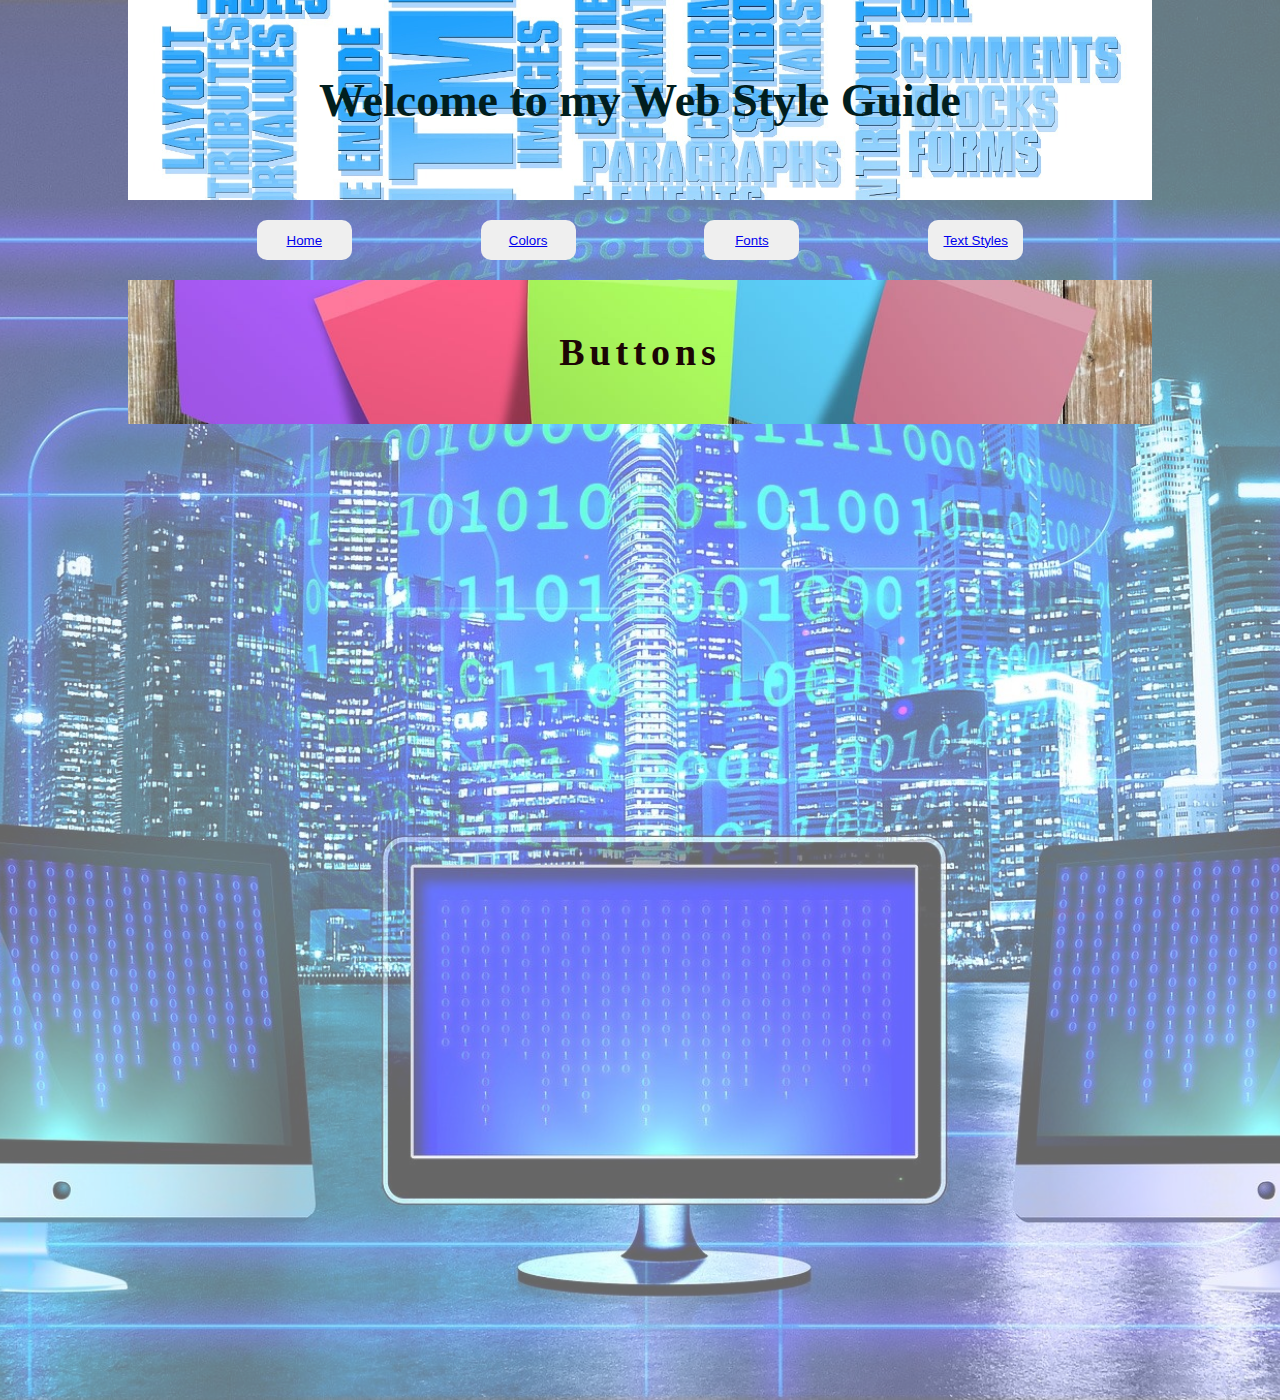
==== buttons.html @ 67ca17ab "add some new files, new images, modified index.html and style.css" ====
<!DOCTYPE html>
<html lang="en">

<head>
    <meta charset="UTF-8">
    <meta name="viewport" content="width=device-width, initial-scale=1.0">
    <title>Web Style Guide</title>
    <link rel="stylesheet" href="style.css">
</head>

<body>
    <div class="container">
        <div class="background-image"></div>
        <h1>Welcome to my Web Style Guide</h1>
        <nav>
            <button><a href="./index.html" target="_parent">Home</a></button>
            <button><a href="./colors.html" target="_parent">Colors</a></button>
            <button><a href="./fonts.html" target="_parent">Fonts</a></button>
            <button><a href="./text_styles.html" target="_parent">Text Styles</a></button>
        </nav>
        <div class="content">
            <section>
                <h3>Buttons</h3>
                <!--<table>
                    <thead>
                        <tr class="themename">
                            <th>IT Theme Color Set</th>
                        </tr>
                    </thead>
                    <tbody>
                        <tr>
                            <td style="background-color: #F2A0BE;">#F2A0BE</td>
                        </tr>
                        <tr>
                            <td style="background-color: #0476D9;">#0476D9</td>
                        </tr>
                        <tr>
                            <td style="background-color: #75A3BF;">#75A3BF</td>
                        </tr>
                        <tr>
                            <td style="background-color: #024059;">#024059</td>
                        </tr>
                        <tr>
                            <td style="background-color: #A6705D;">#A6705D</td>
                        </tr>
                    </tbody>
                    <thead>
                        <tr class="themename">
                            <th>Traveling</th>
                        </tr>
                    </thead>
                    <tbody>
                        <tr>
                            <td style="background-color: #223240">#223240</td>
                        </tr>
                        <tr>
                            <td style="background-color: #3B8C66">#3B8C66</td>
                        </tr>
                        <tr>
                            <td style="background-color: #347355">#347355</td>
                        </tr>
                        <tr>
                            <td style="background-color: #60BF81">#60BF81</td>
                        </tr>
                        <tr>
                            <td style="background-color: #93D94E">#93D94E</td>
                        </tr>
                    </tbody>
                    </thead>
                    <thead>
                        <tr class="themename">
                            <th>Spring</th>
                        </tr>
                    </thead>
                    <tbody>
                        <tr>
                            <td style="background-color: #529AD9">#529AD9</td>
                        </tr>
                        <tr>
                            <td style="background-color: #365912">#365912</td>
                        </tr>
                        <tr>
                            <td style="background-color: #85A60F">#85A60F</td>
                        </tr>
                        <tr>
                            <td style="background-color: #D9CC1E">#D9CC1E</td>
                        </tr>
                        <tr>
                            <td style="background-color: #8C5423">#8C5423</td>
                        </tr>
                    </tbody>
                    <thead>
                        <tr class="themename">
                            <th>Summer beach</th>
                        </tr>
                    </thead>
                    <tbody>
                        <tr>
                            <td style="background-color: #AED3F2;">#AED3F2</td>
                        </tr>
                        <tr>
                            <td style="background-color: #0477BF;">#0477BF</td>
                        </tr>
                        <tr>
                            <td style="background-color: #048ABF;">#048ABF</td>
                        </tr>
                        <tr>
                            <td style="background-color: #3C92A6;">#3C92A6</td>
                        </tr>
                        <tr>
                            <td style="background-color: #BFB19F;">#BFB19F</td>
                        </tr>
                    </tbody>
                </table>-->
            </section>
        </div>
    </div>
</body>

</html>
---- style.css ----
* {
  margin: 0;
  padding: 0;
}

.container {
  position: relative;
  width: 100%;
  height: 1400px;
}

.background-image {
  position: absolute;
  top: 0;
  left: 0;
  width: 100%;
  height: 100%;
  background-image: url(./img/web.jpg);
  background-size: cover;
  background-position: center;
  opacity: 0.6;
  z-index: -1;
}

h1 {
  display: flex;
  justify-content: center;
  align-items: center;
  font-size: 46px;
  margin: 0 10%;
  padding: 50px 0;
  background-image: url(./img/header2.jpg);
  background-position: center;
  background-size: cover;
  color: rgb(1, 30, 30);
  width: 80%;
  height: 100px;
}

nav {
  display: flex;
  justify-content: space-evenly;
  margin: 20px 10% 0;
}

button {
  width: 95px;
  height: 40px;
  border-style: none;
  border-radius: 10px;
}

/*styles for home page*/

.home {
  position: relative;
  background-image: url(./img/welcome1.jpg);
  background-size: cover;
  background-position: center;
  color: rgb(3, 25, 25);
  font-size: 30px;
  font-weight: bold;
  display: flex;
  flex-direction: column;
  justify-content: space-evenly;
  align-items: center;
  text-align: center;
  gap: 20px;
  letter-spacing: 3px;
  line-height: 80px;
  margin: 20px 10%;
  padding: 30px 10%;
  height: 350px;
}

/* styles for colors page*/

.content {
  position: relative;
  color: rgb(28, 5, 5);
  margin: 20px 10%;
  padding: 50px 0;
  width: 80%;
  display: flex;
  flex-direction: column;
  justify-content: center;
  align-items: center;
  font-weight: bold;
  letter-spacing: 5px;
  background-image: url(./img/header.jpg);
  background-size: cover;
  background-position: center;
}

table {
  padding: 30px 40px 10px;
  display: flex;
  flex-direction: column;
  gap: 30px;
}

h3 {
  font-size: 38px;
  text-align: center;

}

.themename {
  font-size: 28px;
  font-weight: bold;
  background-color: rgba(0, 208, 255, 0.598);
}

td {
  font-size: 24px;
  font-weight: bold;
  width: 200px;
  height: 100px;
  text-align: center;
}

tbody {
  display: flex;
  flex-direction: row;
  gap: 60px;
}

/* styles for fonts page*/

.fonts {
  color: rgb(5, 40, 48);
  margin: 30px 10%;
  padding: 40px 0;
  width: 80%;
  font-weight: bold;
  letter-spacing: 5px;
  background-color: rgba(0, 255, 255, 0.767);
  background-size: cover;
  background-position: center;
}

.fontsname {
  margin-top: 25px;
  padding: 20px 10%;
  font-size: 28px;
  font-weight: bold;
  background-color: rgba(36, 132, 153, 0.414);
}

.fonts-list {
  margin-top: 40px;
  display: flex;
  flex-direction: column;
  align-items: center;
  gap: 40px;
  font-size: 28px;
}

/*font-family: Lato*/

.lato-regular {
  font-family: "Lato", sans-serif;
  font-weight: 400;
  font-style: normal;
}

.lato-regular-italic {
  font-family: "Lato", sans-serif;
  font-weight: 400;
  font-style: italic;
}

.lato-black-italic {
  font-family: "Lato", sans-serif;
  font-weight: 900;
  font-style: italic;
}

/*font-family: Baskervville SC */

.baskervville-sc-regular {
  font-family: "Baskervville SC", serif;
  font-weight: 400;
  font-style: normal;
}

/*font-family: Comic Neue*/

.comic-neue-regular {
  font-family: "Comic Neue", cursive;
  font-weight: 400;
  font-style: normal;
}

.comic-neue-bold {
  font-family: "Comic Neue", cursive;
  font-weight: 700;
  font-style: normal;
}

.comic-neue-regular-italic {
  font-family: "Comic Neue", cursive;
  font-weight: 400;
  font-style: italic;
}

/*font-family: Sankofa Display*/

.sankofa-display-regular {
  font-family: "Sankofa Display", sans-serif;
  font-weight: 400;
  font-style: normal;
}

/*styles for text styles page*/

.container-styles {
  position: relative;
  width: auto;
  height: 2250px;
}

.styles {
  background-color: rgba(21, 220, 255, 0.673);
  background-size: cover;
  background-position: center;
  color: rgb(3, 25, 25);
  font-size: 20px;
  font-weight: bold;
  letter-spacing: 3px;
  line-height: 60px;
  margin: 20px 10%;
  padding: 5px 10%;
  height: auto;
}

.heading-list {
  padding: 10px 0;
  display: flex;
  flex-direction: column;
  gap: 30px;
}

.p-all {
  border: none;
  height: max-content;
}

.p1 {
  font-size: 2em;
}

.p2 {
  font-size: 1.5em;
}

.p3 {
  font-size: 1.17em;
}

.p4 {
  font-size: 1em;
}

.p5 {
  font-size: .83em;
}

.p6 {
  font-size: .67em;
}

/*copy button*/

.copy {
  display: flex;
  float: right;
  align-self: last baseline;
  justify-content: center;
  align-items: center;
  border: none;
  cursor: pointer;
  background-color: darkcyan;
}

.copy:hover {
  background-color: cornflowerblue;
}

.copy:focus {
  background-color: aqua;
  font-size: 16px;
}

#copy-confirmation {
  color: green;
  text-align: right;
}
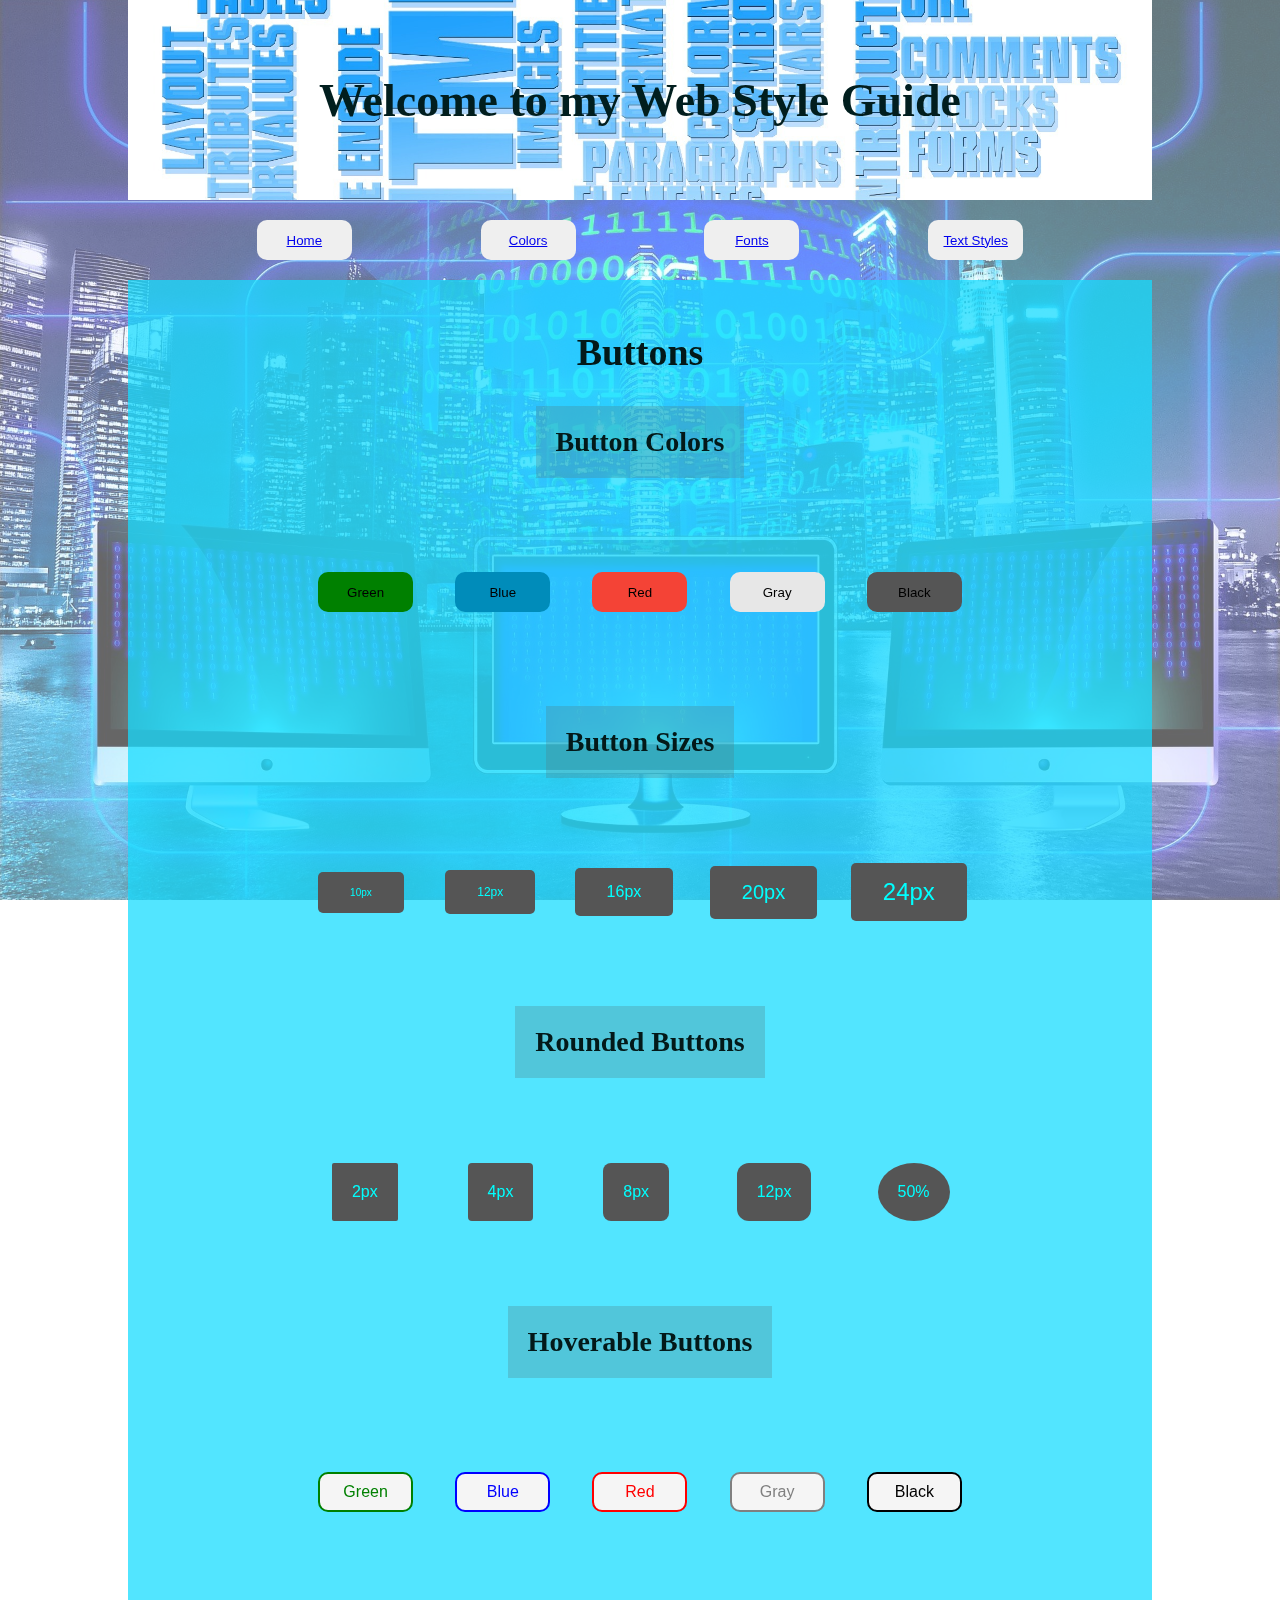
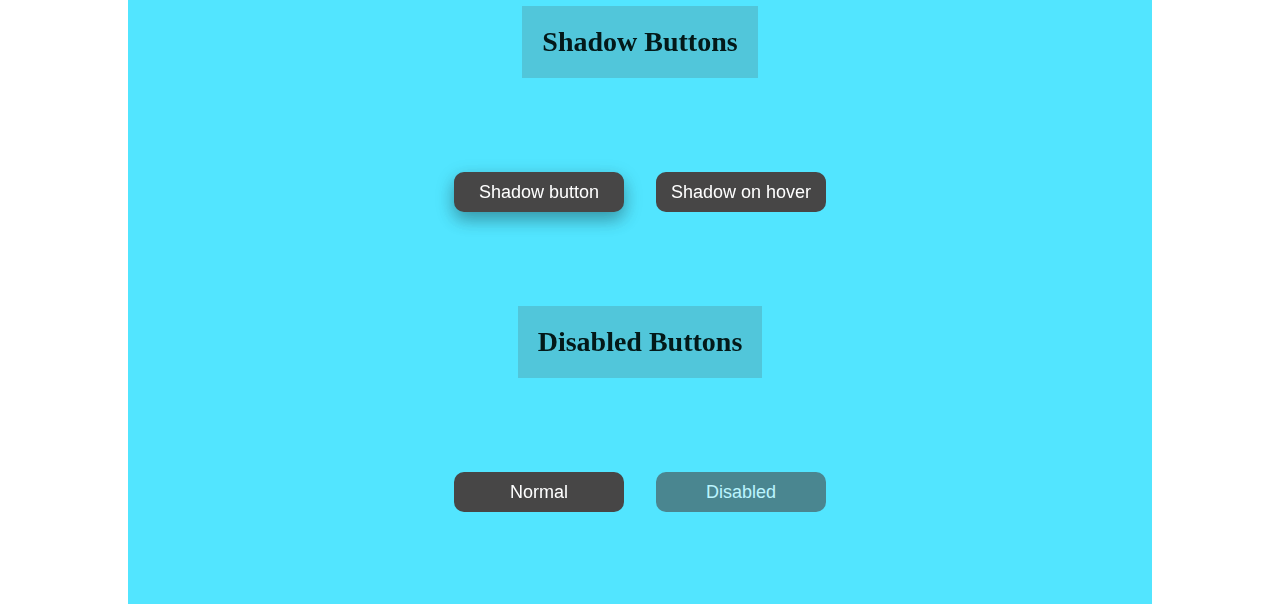
==== commit f38e1fae: "new modifications" ====
--- a/buttons.html
+++ b/buttons.html
@@ -13,107 +13,127 @@
         <div class="background-image"></div>
         <h1>Welcome to my Web Style Guide</h1>
         <nav>
-            <button><a href="./index.html" target="_parent">Home</a></button>
-            <button><a href="./colors.html" target="_parent">Colors</a></button>
-            <button><a href="./fonts.html" target="_parent">Fonts</a></button>
-            <button><a href="./text_styles.html" target="_parent">Text Styles</a></button>
+            <button class="button"><a href="./index.html" target="_parent">Home</a></button>
+            <button class="button"><a href="./colors.html" target="_parent">Colors</a></button>
+            <button class="button"><a href="./fonts.html" target="_parent">Fonts</a></button>
+            <button class="button"><a href="./text_styles.html" target="_parent">Text Styles</a></button>
         </nav>
-        <div class="content">
+        <div class="buttons">
             <section>
                 <h3>Buttons</h3>
-                <!--<table>
-                    <thead>
-                        <tr class="themename">
-                            <th>IT Theme Color Set</th>
-                        </tr>
-                    </thead>
-                    <tbody>
+                <table>
+                    <tbody class="list">
                         <tr>
-                            <td style="background-color: #F2A0BE;">#F2A0BE</td>
+                            <th>
+                                <p>Button Colors</p>
+                            </th>
                         </tr>
                         <tr>
-                            <td style="background-color: #0476D9;">#0476D9</td>
+                            <td>
+                                <button class="button1 button">Green</button>
+                            </td>
+                            <td>
+                                <button class="button2 button">Blue</button>
+                            </td>
+                            <td>
+                                <button class="button3 button">Red</button>
+                            </td>
+                            <td>
+                                <button class="button4 button">Gray</button>
+                            </td>
+                            <td>
+                                <button class="button5 button">Black</button>
+                            </td>
                         </tr>
                         <tr>
-                            <td style="background-color: #75A3BF;">#75A3BF</td>
+                            <th>
+                                <p>Button Sizes</p>
+                            </th>
                         </tr>
                         <tr>
-                            <td style="background-color: #024059;">#024059</td>
+                            <td>
+                                <button class="button-size button1s">10px</button>
+                            </td>
+                            <td>
+                                <button class="button-size button2s">12px</button>
+                            </td>
+                            <td>
+                                <button class="button-size button3s">16px</button>
+                            </td>
+                            <td>
+                                <button class="button-size button4s">20px</button>
+                            </td>
+                            <td>
+                                <button class="button-size button5s">24px</button>
+                            </td>
                         </tr>
                         <tr>
-                            <td style="background-color: #A6705D;">#A6705D</td>
+                            <th>
+                                <p>Rounded Buttons</p>
+                            </th>
+                        </tr>
+                        <tr>
+                            <td>
+                                <button class="button-round button1r">2px</button>
+                            </td>
+                            <td>
+                                <button class="button-round button2r">4px</button>
+                            </td>
+                            <td>
+                                <button class="button-round button3r">8px</button>
+                            </td>
+                            <td>
+                                <button class="button-round button4r">12px</button>
+                            </td>
+                            <td>
+                                <button class="button-round button5r">50%</button>
+                            </td>
+                        </tr>
+                        <tr>
+                            <th>
+                                <p>Hoverable Buttons</p>
+                            </th>
+                        </tr>
+                        <tr>
+                            <td>
+                                <button class="button buttonh b1 button1">Green</button>
+                            </td>
+                            <td>
+                                <button class="button buttonh b2 button2">Blue</button>
+                            </td>
+                            <td>
+                                <button class="button buttonh b3 button3">Red</button>
+                            </td>
+                            <td>
+                                <button class="button buttonh b4 button4">Gray</button>
+                            </td>
+                            <td>
+                                <button class="button buttonh b5 button5">Black</button>
+                            </td>
+                        </tr>
+                        <tr>
+                            <th>
+                                <p>Shadow Buttons</p>
+                            </th>
+                        </tr>
+                        <tr>
+                            <td><button class="button button-s_d bts1">Shadow button</button></td>
+                            <td><button class="button button-s_d bts2">Shadow on hover</button></td>
+                        </tr>
+                        <tr>
+                            <th>
+                                <p>Disabled Buttons</p>
+                            </th>
+                        </tr>
+                        <tr>
+                            <td><button class="button button-s_d">Normal</button></td>
+                            <td><button class="button button-s_d disabled">Disabled</button></td>
                         </tr>
                     </tbody>
-                    <thead>
-                        <tr class="themename">
-                            <th>Traveling</th>
-                        </tr>
-                    </thead>
-                    <tbody>
-                        <tr>
-                            <td style="background-color: #223240">#223240</td>
-                        </tr>
-                        <tr>
-                            <td style="background-color: #3B8C66">#3B8C66</td>
-                        </tr>
-                        <tr>
-                            <td style="background-color: #347355">#347355</td>
-                        </tr>
-                        <tr>
-                            <td style="background-color: #60BF81">#60BF81</td>
-                        </tr>
-                        <tr>
-                            <td style="background-color: #93D94E">#93D94E</td>
-                        </tr>
-                    </tbody>
-                    </thead>
-                    <thead>
-                        <tr class="themename">
-                            <th>Spring</th>
-                        </tr>
-                    </thead>
-                    <tbody>
-                        <tr>
-                            <td style="background-color: #529AD9">#529AD9</td>
-                        </tr>
-                        <tr>
-                            <td style="background-color: #365912">#365912</td>
-                        </tr>
-                        <tr>
-                            <td style="background-color: #85A60F">#85A60F</td>
-                        </tr>
-                        <tr>
-                            <td style="background-color: #D9CC1E">#D9CC1E</td>
-                        </tr>
-                        <tr>
-                            <td style="background-color: #8C5423">#8C5423</td>
-                        </tr>
-                    </tbody>
-                    <thead>
-                        <tr class="themename">
-                            <th>Summer beach</th>
-                        </tr>
-                    </thead>
-                    <tbody>
-                        <tr>
-                            <td style="background-color: #AED3F2;">#AED3F2</td>
-                        </tr>
-                        <tr>
-                            <td style="background-color: #0477BF;">#0477BF</td>
-                        </tr>
-                        <tr>
-                            <td style="background-color: #048ABF;">#048ABF</td>
-                        </tr>
-                        <tr>
-                            <td style="background-color: #3C92A6;">#3C92A6</td>
-                        </tr>
-                        <tr>
-                            <td style="background-color: #BFB19F;">#BFB19F</td>
-                        </tr>
-                    </tbody>
-                </table>-->
-            </section>
+
         </div>
+        </section>
+    </div>
     </div>
 </body>
 
--- a/style.css
+++ b/style.css
@@ -6,18 +6,18 @@
 .container {
   position: relative;
   width: 100%;
-  height: 1400px;
+  height: 600px;
 }
 
 .background-image {
-  position: absolute;
+  position: fixed;
   top: 0;
   left: 0;
   width: 100%;
   height: 100%;
   background-image: url(./img/web.jpg);
   background-size: cover;
-  background-position: center;
+  background-position: bottom;
   opacity: 0.6;
   z-index: -1;
 }
@@ -43,7 +43,7 @@
   margin: 20px 10% 0;
 }
 
-button {
+.button {
   width: 95px;
   height: 40px;
   border-style: none;
@@ -76,7 +76,7 @@
 /* styles for colors page*/
 
 .content {
-  position: relative;
+  position: absolute;
   color: rgb(28, 5, 5);
   margin: 20px 10%;
   padding: 50px 0;
@@ -89,7 +89,7 @@
   letter-spacing: 5px;
   background-image: url(./img/header.jpg);
   background-size: cover;
-  background-position: center;
+  background-position: top;
 }
 
 table {
@@ -144,7 +144,7 @@
   padding: 20px 10%;
   font-size: 28px;
   font-weight: bold;
-  background-color: rgba(36, 132, 153, 0.414);
+  background-color: rgba(36, 132, 153, 0.925);
 }
 
 .fonts-list {
@@ -214,14 +214,8 @@
 
 /*styles for text styles page*/
 
-.container-styles {
-  position: relative;
-  width: auto;
-  height: 2250px;
-}
-
 .styles {
-  background-color: rgba(21, 220, 255, 0.673);
+  background-color: rgba(3, 161, 188, 0.608);
   background-size: cover;
   background-position: center;
   color: rgb(3, 25, 25);
@@ -229,9 +223,10 @@
   font-weight: bold;
   letter-spacing: 3px;
   line-height: 60px;
-  margin: 20px 10%;
-  padding: 5px 10%;
-  height: auto;
+  margin: 20px 10% 0;
+  padding: 10px 10%;
+  height: max-content;
+  border: none;
 }
 
 .heading-list {
@@ -241,33 +236,38 @@
   gap: 30px;
 }
 
-.p-all {
-  border: none;
-  height: max-content;
-}
-
-.p1 {
-  font-size: 2em;
-}
-
-.p2 {
-  font-size: 1.5em;
-}
-
-.p3 {
-  font-size: 1.17em;
-}
-
-.p4 {
-  font-size: 1em;
-}
-
-.p5 {
-  font-size: .83em;
-}
-
-.p6 {
-  font-size: .67em;
+textarea {
+  width: auto;
+  /* Set a auto width*/
+  height: 260px;
+  /* Set a fixed height */
+  padding: 10px;
+  /* Padding*/
+  font-size: 24px;
+  /* Font size*/
+  font-family: Arial, sans-serif;
+  /* Font style */
+  color: #333333;
+  /* Text color */
+  background-color: #fab8b896;
+  /* Background color */
+  border: 1px solid #ccc;
+  /* Border around the textarea */
+  border-radius: 8px;
+  /* Rounded corners */
+  box-shadow: 4px 8px 7px rgba(0, 0, 0, 0.757);
+  /* Subtle shadow */
+  resize: vertical;
+  /* Only allow vertical resizing */
+  outline: none;
+  /* Remove default focus outline */
+}
+
+textarea:focus {
+  border-color: #66afe9;
+  /* Change border color on focus */
+  box-shadow: 0 0 10px rgba(102, 174, 233, 0.361);
+  /* Glow effect on focus */
 }
 
 /*copy button*/
@@ -295,4 +295,203 @@
 #copy-confirmation {
   color: green;
   text-align: right;
+}
+
+/*styles for buttons page*/
+
+.buttons {
+  background-color: rgba(21, 220, 255, 0.743);
+  background-size: cover;
+  background-position: center;
+  color: rgb(3, 25, 25);
+  margin: 20px 10% 0;
+  padding: 50px 10%;
+}
+
+.button-size {
+  background-color: #555555;
+  color: aqua;
+  display: inline-block;
+  border: none;
+  border-radius: 5px;
+  padding: 15px 32px;
+  text-align: center;
+  text-decoration: none;
+  margin: 4px 2px;
+  cursor: pointer;
+}
+
+.list {
+  display: flex;
+  flex-direction: column;
+  align-items: center;
+}
+
+.list p {
+  padding: 20px 20px;
+  background-color: rgba(78, 130, 132, 0.302);
+  font-size: 28px;
+}
+
+.button1 {
+  background-color: #008000;
+}
+
+.button2 {
+  background-color: #008CBA;
+}
+
+.button3 {
+  background-color: #f44336;
+}
+
+.button4 {
+  background-color: #e7e7e7;
+  color: black;
+}
+
+.button5 {
+  background-color: #555555;
+}
+
+/*styles for button sizes*/
+.button1s {
+  font-size: 10px;
+}
+
+.button2s {
+  font-size: 12px;
+}
+
+.button3s {
+  font-size: 16px;
+}
+
+.button4s {
+  font-size: 20px;
+}
+
+.button5s {
+  font-size: 24px;
+}
+
+/*styles for Rounded buttons*/
+
+.button-round {
+  background-color: #555555;
+  color: aqua;
+  border: none;
+  padding: 20px;
+  text-align: center;
+  text-decoration: none;
+  display: inline-block;
+  font-size: 16px;
+  margin: 4px 2px;
+  cursor: pointer;
+}
+
+.button1r {
+  border-radius: 2px;
+}
+
+.button2r {
+  border-radius: 4px;
+}
+
+.button3r {
+  border-radius: 8px;
+}
+
+.button4r {
+  border-radius: 12px;
+}
+
+.button5r {
+  border-radius: 50%;
+}
+
+/*styles for hoverable buttons*/
+
+.buttonh {
+  background-color: #f5f5f5;
+  transition-duration: 0.4s;
+  cursor: pointer;
+  font-size: 16px;
+}
+
+.b1 {
+  border: 2px solid green;
+  color: green;
+}
+
+.button1:hover {
+  background-color: green;
+  color: white;
+}
+
+.b2 {
+  border: 2px solid blue;
+  color: blue;
+}
+
+.button2:hover {
+  background-color: blue;
+  color: white;
+}
+
+.b3 {
+  border: 2px solid red;
+  color: red;
+}
+
+.button3:hover {
+  background-color: red;
+  color: white;
+}
+
+.b4 {
+  border: 2px solid gray;
+  color: gray;
+}
+
+.button4:hover {
+  background-color: gray;
+  color: white;
+}
+
+.b5 {
+  border: 2px solid black;
+}
+
+.button5:hover {
+  background-color: black;
+  color: white;
+}
+
+/*styles for shadow buttons and disabled buttons*/
+
+.button-s_d {
+  width: 170px;
+  background-color: #474646;
+  color: white;
+  transition-duration: 0.4s;
+  cursor: pointer;
+  font-size: 18px;
+}
+
+/*styles for shadow buttons only*/
+
+.bts1 {
+  box-shadow: 0 8px 16px 0 rgba(0, 0, 0, 0.2), 0 6px 20px 0 rgba(0, 0, 0, 0.19);
+}
+
+.bts2:hover {
+  box-shadow: 0 12px 16px 0 rgba(0, 0, 0, 0.24), 0 17px 50px 0 rgba(0, 0, 0, 0.19);
+}
+
+/*style for disabled buttons only*/
+
+.disabled {
+  opacity: 0.6;
+  cursor: not-allowed;
 }